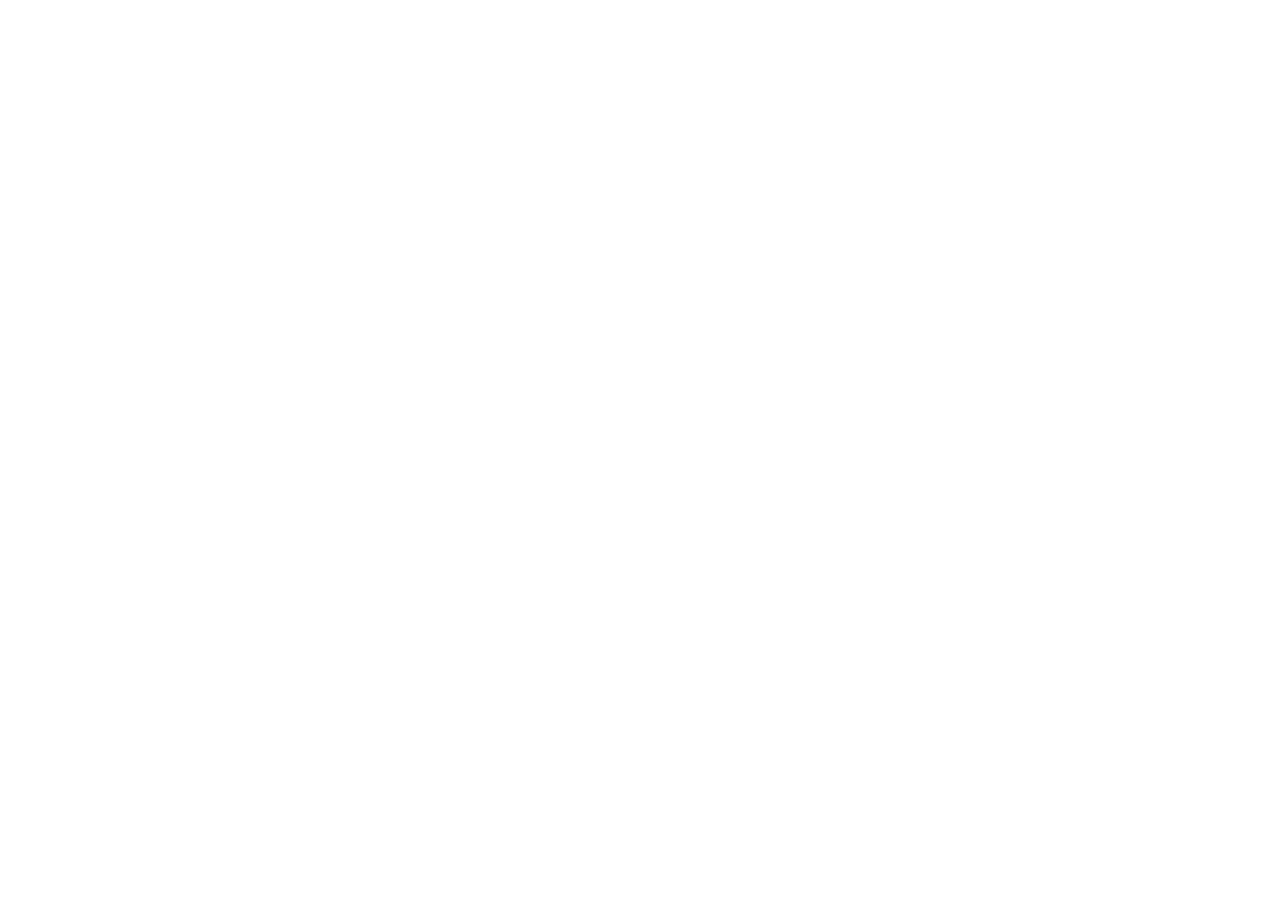
==== ultimo-bloque.html @ f683dbdf "block info" ====
<!doctype HTML>
<html lang="es">
	<link href="https://fonts.googleapis.com/css?family=Roboto+Slab" rel="stylesheet">
	
	<meta charset="UTF-8">
	<script type="text/javascript" src="js/jquery.js"></script>
	<script type="text/javascript" src="js/jquery-ui.min.js"></script>

	<script type="text/javascript" src="js/aframe.js"></script>
	<!-- <script src="https://aframe.io/releases/0.6.1/aframe.min.js"></script> -->
	<script type="text/javascript" src="js/ar.js"></script>
	<!-- <script src="https://cdn.rawgit.com/jeromeetienne/AR.js/1.5.0/aframe/build/aframe-ar.js"> </script> -->
	<script type="text/javascript" src="js/ultimo-bloque.js"></script>
	<link rel="stylesheet" type="text/css" href="css/ultimo-bloque.css">
	<script>
	THREEx.ArToolkitContext.baseURL = 'https://rawgit.com/jeromeetienne/ar.js/master/three.js/'
	</script>
  	<body style='margin : 0px; overflow: hidden;'>
	    <div id="info">
	    	<div id="block-num"></div>
	    	<div id="author"></div>
	    	<div id="date"></div>
	    	<div id="hash"></div>
	    </div>
	    <a-scene  embedded arjs>
	    <a-marker preset="hiro" id="container">

	    </a-marker>
	    <a-entity camera></a-entity>
	    </a-scene>
  	</body>
</html>
---- css/ultimo-bloque.css ----
* {
	font-family: 'Roboto Slab', serif;
}

#arjsDebugUIContainer, .a-enter-vr {
	display: none !important;
}

#info {
	position: fixed;
    top: 10px;
    left: 10px;
    width: 150px;
    padding: 10px;
    background-color: rgba(255,255,255,.5);
    overflow-wrap: break-word;
    font-size: 10px;
}
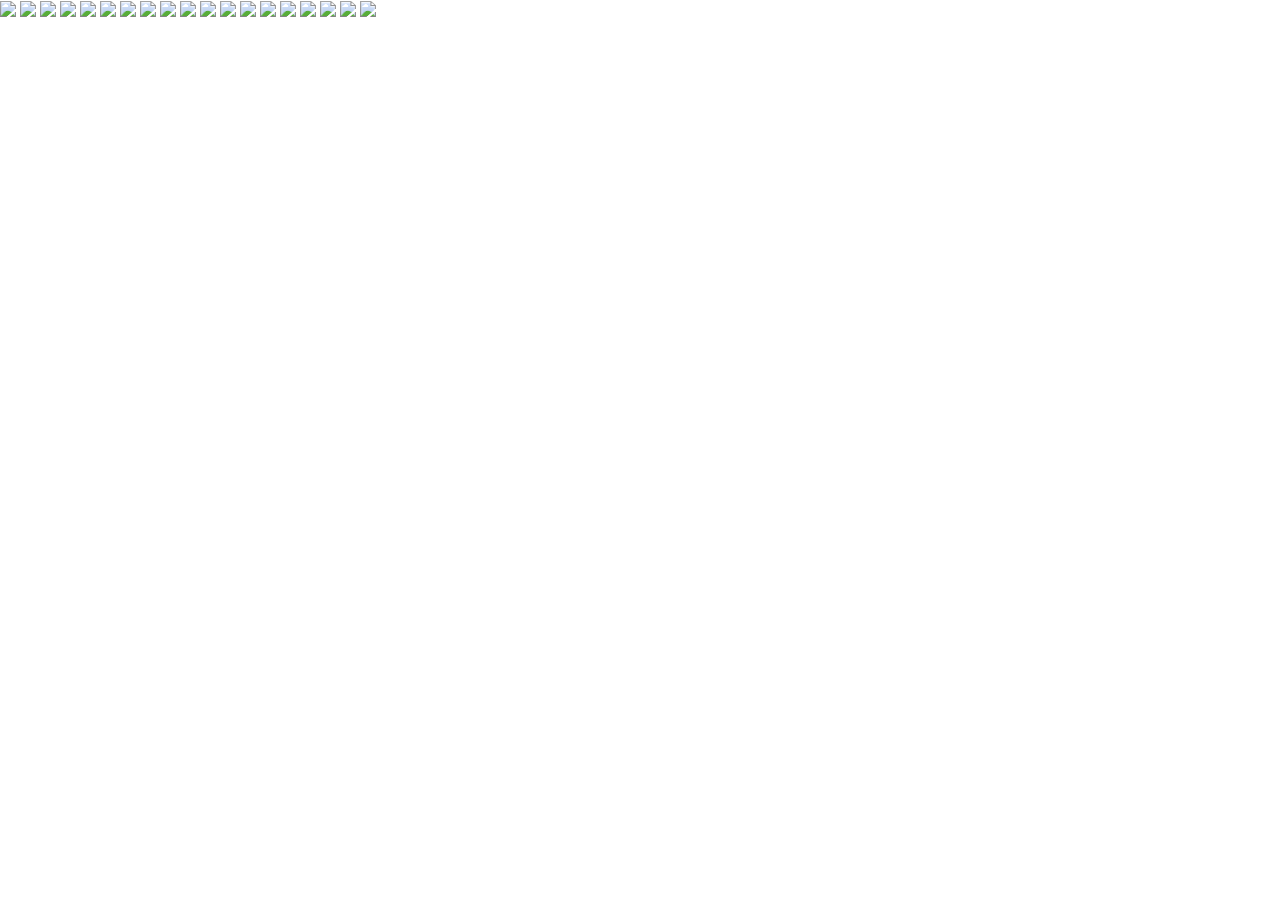
==== commit 06e2af2d: "SOUND ON" ====
--- a/ultimo-bloque.html
+++ b/ultimo-bloque.html
@@ -1,32 +1,92 @@
 <!doctype HTML>
 <html lang="es">
 	<link href="https://fonts.googleapis.com/css?family=Roboto+Slab" rel="stylesheet">
-	
+	<meta name="viewport" content="width=device-width, user-scalable=no, minimum-scale=1.0, maximum-scale=1.0">
 	<meta charset="UTF-8">
 	<script type="text/javascript" src="js/jquery.js"></script>
 	<script type="text/javascript" src="js/jquery-ui.min.js"></script>
 
 	<script type="text/javascript" src="js/aframe.js"></script>
 	<!-- <script src="https://aframe.io/releases/0.6.1/aframe.min.js"></script> -->
-	<script type="text/javascript" src="js/ar.js"></script>
+	<script type="text/javascript" src="js/ar2.js"></script>
 	<!-- <script src="https://cdn.rawgit.com/jeromeetienne/AR.js/1.5.0/aframe/build/aframe-ar.js"> </script> -->
 	<script type="text/javascript" src="js/ultimo-bloque.js"></script>
 	<link rel="stylesheet" type="text/css" href="css/ultimo-bloque.css">
 	<script>
-	THREEx.ArToolkitContext.baseURL = 'https://rawgit.com/jeromeetienne/ar.js/master/three.js/'
+	//THREEx.ArToolkitContext.baseURL = 'https://rawgit.com/jeromeetienne/ar.js/master/three.js/'
+	THREEx.ArToolkitContext.baseURL = 'js/ar-data/patts/'
 	</script>
-  	<body style='margin : 0px; overflow: hidden;'>
-	    <div id="info">
-	    	<div id="block-num"></div>
-	    	<div id="author"></div>
-	    	<div id="date"></div>
-	    	<div id="hash"></div>
-	    </div>
-	    <a-scene  embedded arjs>
-	    <a-marker preset="hiro" id="container">
+	  <body style='margin : 0px; overflow: hidden;'>
+		<video id="vid0" class="video" src=""></video>
+		<video id="vid1" class="video" src=""></video>
+		<video id="vid2" class="video" src=""></video>
+		<!-- Twitter Scene -->
+		<!-- <a-scene id="twitter" style="position: fixed" embedded>
+			<a-assets timeout="0">
+					<img id="texture" src="media/texture0.jpg">
+					<img id="texture" src="media/texture1.jpg">
+					<img id="texture" src="media/texture2.jpg">
+					<img id="texture" src="media/texture3.jpg">
+					<img id="texture" src="media/texture4.jpg">
+					<img id="texture" src="media/texture5.jpg">
+					<img id="texture" src="media/texture6.jpg">
+					<img id="texture" src="media/texture7.jpg">
+					<img id="texture" src="media/texture8.jpg">
+					<img id="texture" src="media/texture9.jpg">
+					<img id="texture" src="media/texture10.jpg">
+					<img id="texture" src="media/texture11.jpg">
+					<img id="texture" src="media/texture12.jpg">
+					<img id="texture" src="media/texture14.jpg">
+					<img id="texture" src="media/texture15.jpg">	
+					<img id="texture" src="media/texture16.jpg">
+					<img id="texture" src="media/texture17.jpg">
+					<img id="texture" src="media/texture18.jpg">
+					<img id="texture" src="media/texture19.jpg">
+			</a-assets>
+			<a-entity position="0 7 2" rotation="-90 0 0">
+				<a-camera></a-camera>
+		  	</a-entity>
+			<a-sphere src="#texture" position="-1 0 -1" color="#1355ab" rotation="-90 0 0" radius="0.2" scale="" visible="" material="" geometry=""></a-sphere><a-sphere src="#texture" position="-0.5 0 -1" color="#749f83" rotation="-90 0 0" radius="0.3" scale="" visible="" material="" geometry=""></a-sphere><a-sphere src="#texture" position="0 0 -1" color="#dc14a0" rotation="-90 0 0" radius="0.7" scale="" visible="" material="" geometry=""></a-sphere><a-sphere src="#texture" position="0.5 0 -1" color="#536b06" rotation="-90 0 0" radius="0.9" scale="" visible="" material="" geometry=""></a-sphere><a-sphere src="media/texture8.jpg" position="1 0 -1" color="#0839ac" rotation="-90 0 0" radius="0.1" scale="" visible="" material="" geometry=""></a-sphere><a-sphere src="#texture" position="-1 0 -0.5" color="#ce5219" rotation="-90 0 0" radius="0.9" scale="" visible="" material="" geometry=""></a-sphere><a-sphere src="media/texture8.jpg" position="-0.5 0 -0.5" color="#f6840f" rotation="-90 0 0" radius="0.5" scale="" visible="" material="" geometry=""></a-sphere><a-sphere src="media/texture8.jpg" position="0 0 -0.5" color="#66e0b3" rotation="-90 0 0" radius="0.8" scale="" visible="" material="" geometry=""></a-sphere><a-sphere src="media/texture8.jpg" position="0.5 0 -0.5" color="#348b2b" rotation="-90 0 0" radius="0.9" scale="" visible="" material="" geometry=""></a-sphere><a-sphere src="media/texture8.jpg" position="1 0 -0.5" color="#355ab3" rotation="-90 0 0" radius="0.5" scale="" visible="" material="" geometry=""></a-sphere><a-sphere src="media/texture8.jpg" position="-1 0 0" color="#49f835" rotation="-90 0 0" radius="0.9" scale="" visible="" material="" geometry=""></a-sphere><a-sphere src="media/texture8.jpg" position="-0.5 0 0" color="#c14a0a" rotation="-90 0 0" radius="0.3" scale="" visible="" material="" geometry=""></a-sphere><a-sphere src="media/texture8.jpg" position="0 0 0" color="#36b06e" rotation="-90 0 0" radius="0.5" scale="" visible="" material="" geometry=""></a-sphere><a-sphere src="media/texture8.jpg" position="0.5 0 0" color="#839ac1" rotation="-90 0 0" radius="0.8" scale="" visible="" material="" geometry=""></a-sphere><a-sphere src="media/texture8.jpg" position="1 0 0" color="#e5219d" rotation="-90 0 0" radius="1.0" scale="" visible="" material="" geometry=""></a-sphere><a-sphere src="media/texture8.jpg" position="-1 0 0.5" color="#6840f7" rotation="-90 0 0" radius="0.4" scale="" visible="" material="" geometry=""></a-sphere><a-sphere src="media/texture8.jpg" position="-0.5 0 0.5" color="#6e0b3c" rotation="-90 0 0" radius="0.2" scale="" visible="" material="" geometry=""></a-sphere><a-sphere src="media/texture8.jpg" position="0 0 0.5" color="#48b2bd" rotation="-90 0 0" radius="1.0" scale="" visible="" material="" geometry=""></a-sphere><a-sphere src="media/texture8.jpg" position="0.5 0 0.5" color="#55ab37" rotation="-90 0 0" radius="0.3" scale="" visible="" material="" geometry=""></a-sphere><a-sphere src="media/texture8.jpg" position="1 0 0.5" color="#9f835d" rotation="-90 0 0" radius="0.8" scale="" visible="" material="" geometry=""></a-sphere><a-sphere src="media/texture8.jpg" position="-1 0 1" color="#14a0a5" rotation="-90 0 0" radius="0.2" scale="" visible="" material="" geometry=""></a-sphere><a-sphere src="media/texture8.jpg" position="-0.5 0 1" color="#6b06e0" rotation="-90 0 0" radius="0.5" scale="" visible="" material="" geometry=""></a-sphere><a-sphere src="media/texture8.jpg" position="0 0 1" color="#39ac1c" rotation="-90 0 0" radius="0.9" scale="" visible="" material="" geometry=""></a-sphere><a-sphere src="media/texture8.jpg" position="0.5 0 1" color="#5219df" rotation="-90 0 0" radius="0.4" scale="" visible="" material="" geometry=""></a-sphere><a-sphere src="media/texture8.jpg" position="1 0 1" color="#840f76" rotation="-90 0 0" radius="0.4" scale="" visible="" material="" geometry=""></a-sphere>
+		</a-scene>  -->
 
-	    </a-marker>
-	    <a-entity camera></a-entity>
-	    </a-scene>
+
+		<!-- HIRO scene -->
+	  <a-scene embedded arjs='detectionMode: mono_and_matrix; matrixCodeType: 3x3;'>
+	    	<a-assets>
+				<img id="texture0" src="media/texture0.jpg">
+				<img id="texture1" src="media/texture1.jpg">
+				<img id="texture2" src="media/texture2.jpg">
+				<img id="texture3" src="media/texture3.jpg">
+				<img id="texture4" src="media/texture4.jpg">
+				<img id="texture5" src="media/texture5.jpg">
+				<img id="texture6" src="media/texture6.jpg">
+				<img id="texture7" src="media/texture7.jpg">
+				<img id="texture8" src="media/texture8.jpg">
+				<img id="texture9" src="media/texture9.jpg">
+				<img id="texture10" src="media/texture10.jpg">
+				<img id="texture11" src="media/texture11.jpg">
+				<img id="texture12" src="media/texture12.jpg">
+				<img id="texture13" src="media/texture14.jpg">
+				<img id="texture14" src="media/texture15.jpg">	
+				<img id="texture15" src="media/texture16.jpg">
+				<img id="texture16" src="media/texture17.jpg">
+				<img id="texture17" src="media/texture18.jpg">
+				<img id="texture18" src="media/texture19.jpg">
+			</a-assets>
+			<!-- <a-entity id="twitter" position="0 7 2" rotation="-90 0 0">
+					<a-camera></a-camera>
+				
+			</a-entity>	-->
+			<a-marker type='barcode' value='1' id="mrk0"></a-marker>
+			<a-marker type='barcode' value='2' id="mrk1"></a-marker>
+			<a-marker type='barcode' value='3' id="mrk2"></a-marker>
+
+			<a-entity id="camera" camera ></a-entity>
+
+			<!-- <a-entity id="twitter">
+				<a-sphere src="#texture" position="-1 0 -1" color="#1355ab" rotation="-90 0 0" radius="0.2" scale="" visible="" material="" geometry=""></a-sphere><a-sphere src="#texture" position="-0.5 0 -1" color="#749f83" rotation="-90 0 0" radius="0.3" scale="" visible="" material="" geometry=""></a-sphere><a-sphere src="#texture" position="0 0 -1" color="#dc14a0" rotation="-90 0 0" radius="0.7" scale="" visible="" material="" geometry=""></a-sphere><a-sphere src="#texture" position="0.5 0 -1" color="#536b06" rotation="-90 0 0" radius="0.9" scale="" visible="" material="" geometry=""></a-sphere><a-sphere src="media/texture8.jpg" position="1 0 -1" color="#0839ac" rotation="-90 0 0" radius="0.1" scale="" visible="" material="" geometry=""></a-sphere><a-sphere src="#texture" position="-1 0 -0.5" color="#ce5219" rotation="-90 0 0" radius="0.9" scale="" visible="" material="" geometry=""></a-sphere><a-sphere src="media/texture8.jpg" position="-0.5 0 -0.5" color="#f6840f" rotation="-90 0 0" radius="0.5" scale="" visible="" material="" geometry=""></a-sphere><a-sphere src="media/texture8.jpg" position="0 0 -0.5" color="#66e0b3" rotation="-90 0 0" radius="0.8" scale="" visible="" material="" geometry=""></a-sphere><a-sphere src="media/texture8.jpg" position="0.5 0 -0.5" color="#348b2b" rotation="-90 0 0" radius="0.9" scale="" visible="" material="" geometry=""></a-sphere><a-sphere src="media/texture8.jpg" position="1 0 -0.5" color="#355ab3" rotation="-90 0 0" radius="0.5" scale="" visible="" material="" geometry=""></a-sphere><a-sphere src="media/texture8.jpg" position="-1 0 0" color="#49f835" rotation="-90 0 0" radius="0.9" scale="" visible="" material="" geometry=""></a-sphere><a-sphere src="media/texture8.jpg" position="-0.5 0 0" color="#c14a0a" rotation="-90 0 0" radius="0.3" scale="" visible="" material="" geometry=""></a-sphere><a-sphere src="media/texture8.jpg" position="0 0 0" color="#36b06e" rotation="-90 0 0" radius="0.5" scale="" visible="" material="" geometry=""></a-sphere><a-sphere src="media/texture8.jpg" position="0.5 0 0" color="#839ac1" rotation="-90 0 0" radius="0.8" scale="" visible="" material="" geometry=""></a-sphere><a-sphere src="media/texture8.jpg" position="1 0 0" color="#e5219d" rotation="-90 0 0" radius="1.0" scale="" visible="" material="" geometry=""></a-sphere><a-sphere src="media/texture8.jpg" position="-1 0 0.5" color="#6840f7" rotation="-90 0 0" radius="0.4" scale="" visible="" material="" geometry=""></a-sphere><a-sphere src="media/texture8.jpg" position="-0.5 0 0.5" color="#6e0b3c" rotation="-90 0 0" radius="0.2" scale="" visible="" material="" geometry=""></a-sphere><a-sphere src="media/texture8.jpg" position="0 0 0.5" color="#48b2bd" rotation="-90 0 0" radius="1.0" scale="" visible="" material="" geometry=""></a-sphere><a-sphere src="media/texture8.jpg" position="0.5 0 0.5" color="#55ab37" rotation="-90 0 0" radius="0.3" scale="" visible="" material="" geometry=""></a-sphere><a-sphere src="media/texture8.jpg" position="1 0 0.5" color="#9f835d" rotation="-90 0 0" radius="0.8" scale="" visible="" material="" geometry=""></a-sphere><a-sphere src="media/texture8.jpg" position="-1 0 1" color="#14a0a5" rotation="-90 0 0" radius="0.2" scale="" visible="" material="" geometry=""></a-sphere><a-sphere src="media/texture8.jpg" position="-0.5 0 1" color="#6b06e0" rotation="-90 0 0" radius="0.5" scale="" visible="" material="" geometry=""></a-sphere><a-sphere src="media/texture8.jpg" position="0 0 1" color="#39ac1c" rotation="-90 0 0" radius="0.9" scale="" visible="" material="" geometry=""></a-sphere><a-sphere src="media/texture8.jpg" position="0.5 0 1" color="#5219df" rotation="-90 0 0" radius="0.4" scale="" visible="" material="" geometry=""></a-sphere><a-sphere src="media/texture8.jpg" position="1 0 1" color="#840f76" rotation="-90 0 0" radius="0.4" scale="" visible="" material="" geometry=""></a-sphere>
+			</a-entity> -->
+
+	    </a-scene> 
   	</body>
 </html>--- a/css/ultimo-bloque.css
+++ b/css/ultimo-bloque.css
@@ -6,13 +6,17 @@
 	display: none !important;
 }
 
-#info {
-	position: fixed;
-    top: 10px;
-    left: 10px;
-    width: 150px;
-    padding: 10px;
-    background-color: rgba(255,255,255,.5);
-    overflow-wrap: break-word;
-    font-size: 10px;
+#twitter {
+    position: fixed;
+    top: -2320px;
+}
+
+#test {
+    display: none;
+    width: 40%;
+    height: 40%;
+}
+
+.video {
+    display: none
 }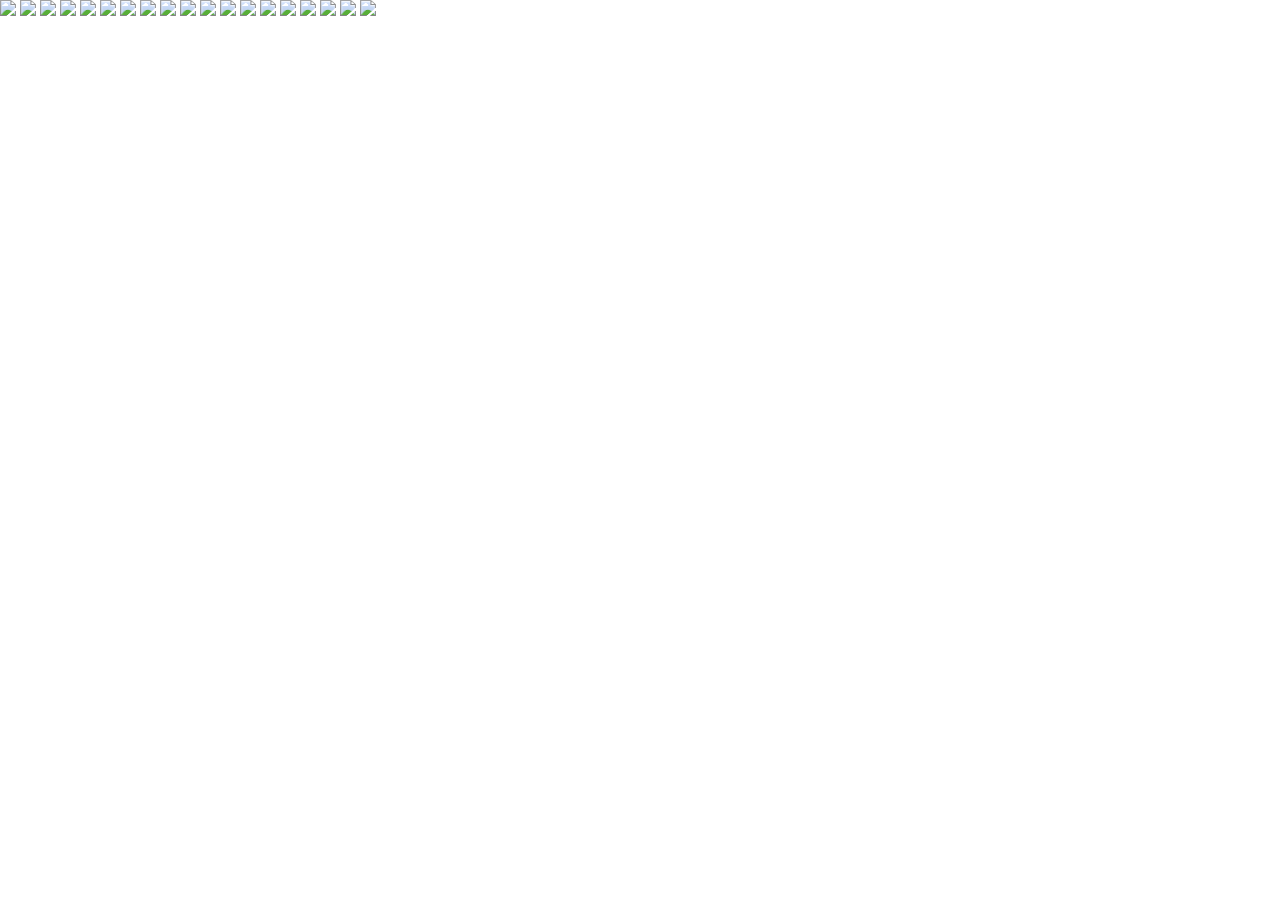
==== commit a351eacd: "font roboto" ====
--- a/ultimo-bloque.html
+++ b/ultimo-bloque.html
@@ -1,6 +1,6 @@
 <!doctype HTML>
 <html lang="es">
-	<link href="https://fonts.googleapis.com/css?family=Roboto+Slab" rel="stylesheet">
+	<link href="https://fonts.googleapis.com/css?family=Roboto" rel="stylesheet">
 	<meta name="viewport" content="width=device-width, user-scalable=no, minimum-scale=1.0, maximum-scale=1.0">
 	<meta charset="UTF-8">
 	<script type="text/javascript" src="js/jquery.js"></script>
@@ -16,41 +16,9 @@
 	//THREEx.ArToolkitContext.baseURL = 'https://rawgit.com/jeromeetienne/ar.js/master/three.js/'
 	THREEx.ArToolkitContext.baseURL = 'js/ar-data/patts/'
 	</script>
-	  <body style='margin : 0px; overflow: hidden;'>
-		<video id="vid0" class="video" src=""></video>
-		<video id="vid1" class="video" src=""></video>
-		<video id="vid2" class="video" src=""></video>
-		<!-- Twitter Scene -->
-		<!-- <a-scene id="twitter" style="position: fixed" embedded>
-			<a-assets timeout="0">
-					<img id="texture" src="media/texture0.jpg">
-					<img id="texture" src="media/texture1.jpg">
-					<img id="texture" src="media/texture2.jpg">
-					<img id="texture" src="media/texture3.jpg">
-					<img id="texture" src="media/texture4.jpg">
-					<img id="texture" src="media/texture5.jpg">
-					<img id="texture" src="media/texture6.jpg">
-					<img id="texture" src="media/texture7.jpg">
-					<img id="texture" src="media/texture8.jpg">
-					<img id="texture" src="media/texture9.jpg">
-					<img id="texture" src="media/texture10.jpg">
-					<img id="texture" src="media/texture11.jpg">
-					<img id="texture" src="media/texture12.jpg">
-					<img id="texture" src="media/texture14.jpg">
-					<img id="texture" src="media/texture15.jpg">	
-					<img id="texture" src="media/texture16.jpg">
-					<img id="texture" src="media/texture17.jpg">
-					<img id="texture" src="media/texture18.jpg">
-					<img id="texture" src="media/texture19.jpg">
-			</a-assets>
-			<a-entity position="0 7 2" rotation="-90 0 0">
-				<a-camera></a-camera>
-		  	</a-entity>
-			<a-sphere src="#texture" position="-1 0 -1" color="#1355ab" rotation="-90 0 0" radius="0.2" scale="" visible="" material="" geometry=""></a-sphere><a-sphere src="#texture" position="-0.5 0 -1" color="#749f83" rotation="-90 0 0" radius="0.3" scale="" visible="" material="" geometry=""></a-sphere><a-sphere src="#texture" position="0 0 -1" color="#dc14a0" rotation="-90 0 0" radius="0.7" scale="" visible="" material="" geometry=""></a-sphere><a-sphere src="#texture" position="0.5 0 -1" color="#536b06" rotation="-90 0 0" radius="0.9" scale="" visible="" material="" geometry=""></a-sphere><a-sphere src="media/texture8.jpg" position="1 0 -1" color="#0839ac" rotation="-90 0 0" radius="0.1" scale="" visible="" material="" geometry=""></a-sphere><a-sphere src="#texture" position="-1 0 -0.5" color="#ce5219" rotation="-90 0 0" radius="0.9" scale="" visible="" material="" geometry=""></a-sphere><a-sphere src="media/texture8.jpg" position="-0.5 0 -0.5" color="#f6840f" rotation="-90 0 0" radius="0.5" scale="" visible="" material="" geometry=""></a-sphere><a-sphere src="media/texture8.jpg" position="0 0 -0.5" color="#66e0b3" rotation="-90 0 0" radius="0.8" scale="" visible="" material="" geometry=""></a-sphere><a-sphere src="media/texture8.jpg" position="0.5 0 -0.5" color="#348b2b" rotation="-90 0 0" radius="0.9" scale="" visible="" material="" geometry=""></a-sphere><a-sphere src="media/texture8.jpg" position="1 0 -0.5" color="#355ab3" rotation="-90 0 0" radius="0.5" scale="" visible="" material="" geometry=""></a-sphere><a-sphere src="media/texture8.jpg" position="-1 0 0" color="#49f835" rotation="-90 0 0" radius="0.9" scale="" visible="" material="" geometry=""></a-sphere><a-sphere src="media/texture8.jpg" position="-0.5 0 0" color="#c14a0a" rotation="-90 0 0" radius="0.3" scale="" visible="" material="" geometry=""></a-sphere><a-sphere src="media/texture8.jpg" position="0 0 0" color="#36b06e" rotation="-90 0 0" radius="0.5" scale="" visible="" material="" geometry=""></a-sphere><a-sphere src="media/texture8.jpg" position="0.5 0 0" color="#839ac1" rotation="-90 0 0" radius="0.8" scale="" visible="" material="" geometry=""></a-sphere><a-sphere src="media/texture8.jpg" position="1 0 0" color="#e5219d" rotation="-90 0 0" radius="1.0" scale="" visible="" material="" geometry=""></a-sphere><a-sphere src="media/texture8.jpg" position="-1 0 0.5" color="#6840f7" rotation="-90 0 0" radius="0.4" scale="" visible="" material="" geometry=""></a-sphere><a-sphere src="media/texture8.jpg" position="-0.5 0 0.5" color="#6e0b3c" rotation="-90 0 0" radius="0.2" scale="" visible="" material="" geometry=""></a-sphere><a-sphere src="media/texture8.jpg" position="0 0 0.5" color="#48b2bd" rotation="-90 0 0" radius="1.0" scale="" visible="" material="" geometry=""></a-sphere><a-sphere src="media/texture8.jpg" position="0.5 0 0.5" color="#55ab37" rotation="-90 0 0" radius="0.3" scale="" visible="" material="" geometry=""></a-sphere><a-sphere src="media/texture8.jpg" position="1 0 0.5" color="#9f835d" rotation="-90 0 0" radius="0.8" scale="" visible="" material="" geometry=""></a-sphere><a-sphere src="media/texture8.jpg" position="-1 0 1" color="#14a0a5" rotation="-90 0 0" radius="0.2" scale="" visible="" material="" geometry=""></a-sphere><a-sphere src="media/texture8.jpg" position="-0.5 0 1" color="#6b06e0" rotation="-90 0 0" radius="0.5" scale="" visible="" material="" geometry=""></a-sphere><a-sphere src="media/texture8.jpg" position="0 0 1" color="#39ac1c" rotation="-90 0 0" radius="0.9" scale="" visible="" material="" geometry=""></a-sphere><a-sphere src="media/texture8.jpg" position="0.5 0 1" color="#5219df" rotation="-90 0 0" radius="0.4" scale="" visible="" material="" geometry=""></a-sphere><a-sphere src="media/texture8.jpg" position="1 0 1" color="#840f76" rotation="-90 0 0" radius="0.4" scale="" visible="" material="" geometry=""></a-sphere>
-		</a-scene>  -->
+	<body style='margin : 0px; overflow: hidden;'>
 
-
-		<!-- HIRO scene -->
+		<!-- scene -->
 	  <a-scene embedded arjs='detectionMode: mono_and_matrix; matrixCodeType: 3x3;'>
 	    	<a-assets>
 				<img id="texture0" src="media/texture0.jpg">
@@ -73,20 +41,18 @@
 				<img id="texture17" src="media/texture18.jpg">
 				<img id="texture18" src="media/texture19.jpg">
 			</a-assets>
-			<!-- <a-entity id="twitter" position="0 7 2" rotation="-90 0 0">
-					<a-camera></a-camera>
-				
-			</a-entity>	-->
+
 			<a-marker type='barcode' value='1' id="mrk0"></a-marker>
 			<a-marker type='barcode' value='2' id="mrk1"></a-marker>
 			<a-marker type='barcode' value='3' id="mrk2"></a-marker>
 
 			<a-entity id="camera" camera ></a-entity>
 
-			<!-- <a-entity id="twitter">
-				<a-sphere src="#texture" position="-1 0 -1" color="#1355ab" rotation="-90 0 0" radius="0.2" scale="" visible="" material="" geometry=""></a-sphere><a-sphere src="#texture" position="-0.5 0 -1" color="#749f83" rotation="-90 0 0" radius="0.3" scale="" visible="" material="" geometry=""></a-sphere><a-sphere src="#texture" position="0 0 -1" color="#dc14a0" rotation="-90 0 0" radius="0.7" scale="" visible="" material="" geometry=""></a-sphere><a-sphere src="#texture" position="0.5 0 -1" color="#536b06" rotation="-90 0 0" radius="0.9" scale="" visible="" material="" geometry=""></a-sphere><a-sphere src="media/texture8.jpg" position="1 0 -1" color="#0839ac" rotation="-90 0 0" radius="0.1" scale="" visible="" material="" geometry=""></a-sphere><a-sphere src="#texture" position="-1 0 -0.5" color="#ce5219" rotation="-90 0 0" radius="0.9" scale="" visible="" material="" geometry=""></a-sphere><a-sphere src="media/texture8.jpg" position="-0.5 0 -0.5" color="#f6840f" rotation="-90 0 0" radius="0.5" scale="" visible="" material="" geometry=""></a-sphere><a-sphere src="media/texture8.jpg" position="0 0 -0.5" color="#66e0b3" rotation="-90 0 0" radius="0.8" scale="" visible="" material="" geometry=""></a-sphere><a-sphere src="media/texture8.jpg" position="0.5 0 -0.5" color="#348b2b" rotation="-90 0 0" radius="0.9" scale="" visible="" material="" geometry=""></a-sphere><a-sphere src="media/texture8.jpg" position="1 0 -0.5" color="#355ab3" rotation="-90 0 0" radius="0.5" scale="" visible="" material="" geometry=""></a-sphere><a-sphere src="media/texture8.jpg" position="-1 0 0" color="#49f835" rotation="-90 0 0" radius="0.9" scale="" visible="" material="" geometry=""></a-sphere><a-sphere src="media/texture8.jpg" position="-0.5 0 0" color="#c14a0a" rotation="-90 0 0" radius="0.3" scale="" visible="" material="" geometry=""></a-sphere><a-sphere src="media/texture8.jpg" position="0 0 0" color="#36b06e" rotation="-90 0 0" radius="0.5" scale="" visible="" material="" geometry=""></a-sphere><a-sphere src="media/texture8.jpg" position="0.5 0 0" color="#839ac1" rotation="-90 0 0" radius="0.8" scale="" visible="" material="" geometry=""></a-sphere><a-sphere src="media/texture8.jpg" position="1 0 0" color="#e5219d" rotation="-90 0 0" radius="1.0" scale="" visible="" material="" geometry=""></a-sphere><a-sphere src="media/texture8.jpg" position="-1 0 0.5" color="#6840f7" rotation="-90 0 0" radius="0.4" scale="" visible="" material="" geometry=""></a-sphere><a-sphere src="media/texture8.jpg" position="-0.5 0 0.5" color="#6e0b3c" rotation="-90 0 0" radius="0.2" scale="" visible="" material="" geometry=""></a-sphere><a-sphere src="media/texture8.jpg" position="0 0 0.5" color="#48b2bd" rotation="-90 0 0" radius="1.0" scale="" visible="" material="" geometry=""></a-sphere><a-sphere src="media/texture8.jpg" position="0.5 0 0.5" color="#55ab37" rotation="-90 0 0" radius="0.3" scale="" visible="" material="" geometry=""></a-sphere><a-sphere src="media/texture8.jpg" position="1 0 0.5" color="#9f835d" rotation="-90 0 0" radius="0.8" scale="" visible="" material="" geometry=""></a-sphere><a-sphere src="media/texture8.jpg" position="-1 0 1" color="#14a0a5" rotation="-90 0 0" radius="0.2" scale="" visible="" material="" geometry=""></a-sphere><a-sphere src="media/texture8.jpg" position="-0.5 0 1" color="#6b06e0" rotation="-90 0 0" radius="0.5" scale="" visible="" material="" geometry=""></a-sphere><a-sphere src="media/texture8.jpg" position="0 0 1" color="#39ac1c" rotation="-90 0 0" radius="0.9" scale="" visible="" material="" geometry=""></a-sphere><a-sphere src="media/texture8.jpg" position="0.5 0 1" color="#5219df" rotation="-90 0 0" radius="0.4" scale="" visible="" material="" geometry=""></a-sphere><a-sphere src="media/texture8.jpg" position="1 0 1" color="#840f76" rotation="-90 0 0" radius="0.4" scale="" visible="" material="" geometry=""></a-sphere>
-			</a-entity> -->
 
-	    </a-scene> 
+		</a-scene> 
+		<div class="info" id="info0"></div>
+		<div class="info" id="info1"></div>
+		<div class="info" id="info2"></div>
+		<div class="sound">Tocá la pantalla para escuchar el bloque</div>
   	</body>
 </html>--- a/css/ultimo-bloque.css
+++ b/css/ultimo-bloque.css
@@ -1,7 +1,7 @@
 * {
-	font-family: 'Roboto Slab', serif;
+	font-family: 'Roboto', serif;
+    font-weight: 100;
 }
-
 #arjsDebugUIContainer, .a-enter-vr {
 	display: none !important;
 }
@@ -19,4 +19,29 @@
 
 .video {
     display: none
+}
+
+.sound {
+    position: absolute;
+    bottom: 20px;
+    background-color: white;
+    left: 20px;
+    display: none;
+    font-size: 12px;
+    padding: 10px;
+    border-radius: 5px;
+}
+
+.info {
+    display: none;
+    padding: 10px;
+    position: fixed;
+    font-size: 10px;
+    bottom: 10px;
+    left: 10px;
+    width: 30%;
+    overflow-wrap: break-word;
+    min-height: 30px;
+    background-color: black;
+    color: white;
 }